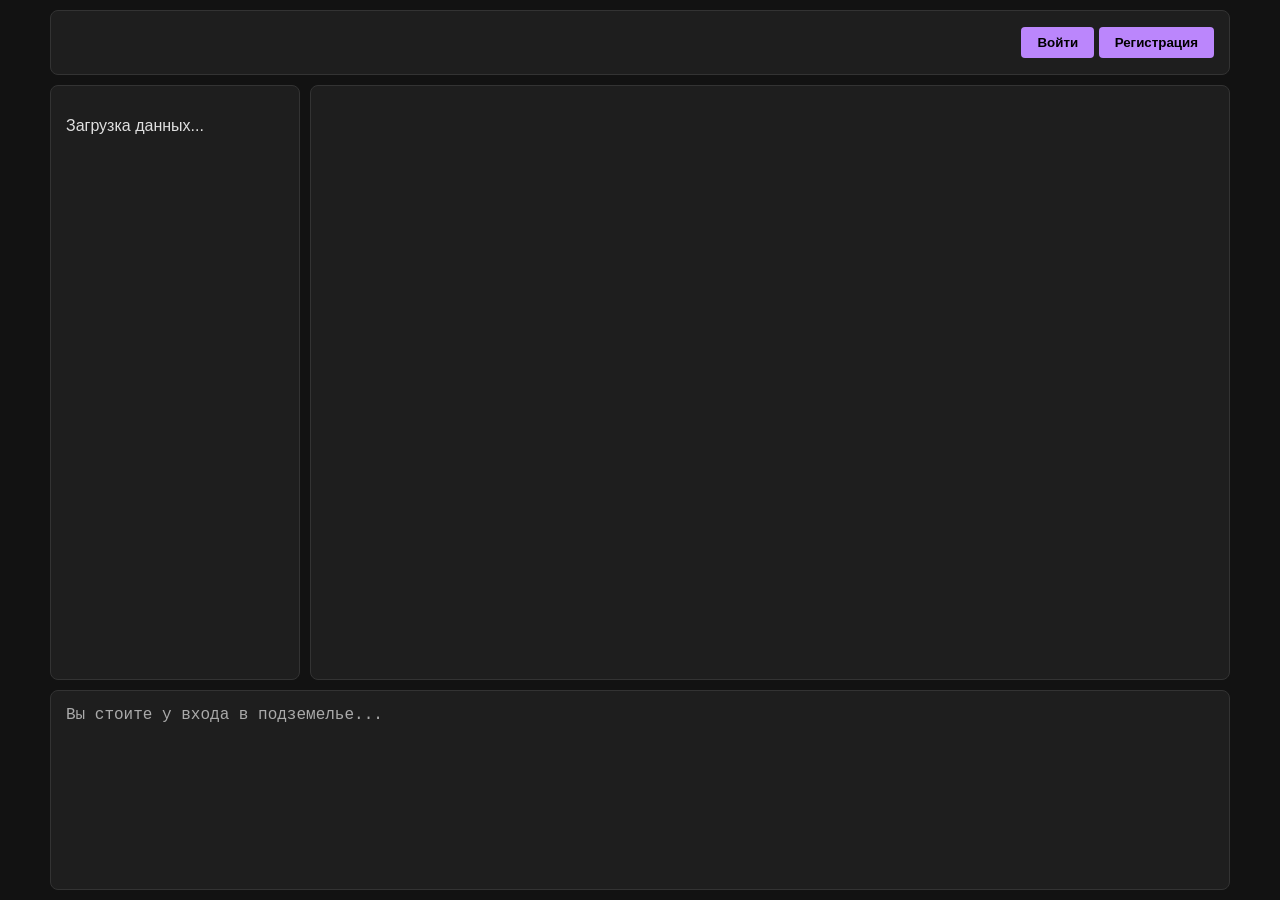
==== static/index.html @ 7369b604 "uprade move button style" ====
<!DOCTYPE html>
<html lang="ru">
<head>
    <meta charset="UTF-8">
    <meta name="viewport" content="width=device-width, initial-scale=1.0">
    <title>Dungeon Crawler - RPG</title>
    <link rel="stylesheet" href="/static/style.css">
</head>
<body>

    <div class="game-container">
        
        <header class="top-bar panel">
            <div id="guestBlock">
                <button id="btnLogin">Войти</button>
                <button id="btnRegister">Регистрация</button>
            </div>

            <div id="userBlock" style="display: none; align-items: center; gap: 15px; width: 100%;">
                <span id="playerName" style="font-weight: bold; color: var(--accent-color);">Имя игрока</span>
                <button id="btnLogout" style="background-color: #ff5555; color: white; margin-left: auto;">Выйти</button>
            </div>
        </header>

        <aside class="stats-panel panel">
            <div id="statsContent">
                <p>Загрузка данных...</p>
            </div>
        </aside>

        <main class="map-area panel">
    
    <div class="map-interface">
        
        
        <div id="navigationBlock">
            
            
        </div>
        <div id="movementControls" class="movement-grid"></div>

        <div id="battleInterface" style="display: none;">
            <div class="battle-arena">
                <div class="monster-card">
                    <h2 id="monsterName">Чудовище</h2>
                    <div class="hp-bar-container">
                        <div id="monsterHpBar" class="hp-bar-fill"></div>
                    </div>
                    <p id="monsterHpText">HP: ??/??</p>
                </div>
                <div class="battle-actions">
                    <button onclick="sendAttack()" class="attack-btn">Ударить мечом</button>
                    <div id="spellsActions" class="spells-grid"></div>
                </div>
            </div>
        </div>
    </div>

    <div id="restInterface" style="display: none; background: #1e2a1e; padding: 15px; border: 1px solid #4caf50; border-radius: 5px; text-align: center; margin: 10px 0;">
        <h3 style="color: #4caf50;">🏕️ Безопасное место</h3>
        <p>Вы можете отдохнуть или продолжить путь.</p>
        
        <div style="display: flex; justify-content: center; gap: 10px;">
            <button onclick="sendRest()" style="background: #4caf50; color: white; padding: 10px; cursor: pointer; border: none; border-radius: 4px;">
                Отдохнуть (1 🪙)
            </button>
            
            <button onclick="continueJourney()" style="background: #555; color: white; padding: 10px; cursor: pointer; border: none; border-radius: 4px;">
                Идти дальше
            </button>
        </div>
    </div>

<div id="shopInterface" style="display: none; background: #2c2c3d; padding: 15px; border: 2px solid #ffd700; border-radius: 8px; margin: 10px 0;">
    <h3 style="color: #ffd700; margin-top: 0;">💰 Странствующий торговец</h3>
    <p>Ваше золото: <span id="shopHeroGold">0</span> 🪙</p>
    
    <div id="shopItemsContainer" style="display: flex; gap: 10px; justify-content: center; margin-bottom: 15px; flex-wrap: wrap;">
        </div>

    <button onclick="continueJourneyFromShop()" style="background: #555; color: white; padding: 8px 15px; cursor: pointer; border: none; border-radius: 4px;">
        Уйти из магазина
    </button>
</div>


<div id="eventInterface" style="display: none; background: #2b1d3d; padding: 20px; border: 2px solid #9c27b0; border-radius: 8px; margin: 10px 0; text-align: center;">
    <h3 id="eventName" style="color: #e040fb; margin-top: 0;">???</h3>
    <p id="eventDescription" style="font-style: italic; color: #ddd; margin-bottom: 20px;">Описание события...</p>
    
    <div id="eventChoicesContainer" style="display: flex; flex-direction: column; gap: 10px; align-items: center;">
    </div>
</div>



</main>



        <section class="log-panel panel">
            
            <div id="logContent" class="log-content">
                <div class="log-entry">Вы стоите у входа в подземелье...</div>
            </div>
        </section>

        

    </div> <div id="modalAuth" class="modal">
        <div class="modal-content">
            <span class="close">&times;</span>
            <h2 id="modalTitle">Вход</h2>
            <div id="authMessage" style="margin-bottom: 15px; font-size: 0.9rem; display: none; padding: 10px; border-radius: 4px;"></div>
            <div class="form-group">
                <label>Имя пользователя</label>
                <input type="text" id="authUsername" placeholder="Введите ник...">
            </div>
            <div class="form-group">
                <label>Пароль</label>
                <input type="password" id="authPassword" placeholder="Введите пароль...">
            </div>
            <button id="btnSubmitAuth" style="width: 100%; margin-top: 10px;">Подтвердить</button>
        </div>
    </div>

    <div id="modalCreateHero" class="modal">
        <div class="modal-content">
            <h2>Создать героя</h2>
            <div class="form-group">
                <label>Имя героя</label>
                <input type="text" id="newHeroName" placeholder="Как назовем легенду?">
            </div>
            <button id="btnConfirmCreate" style="width: 100%;">Войти в подземелье</button>
        </div>
    </div>

    <div id="modalUpgrade" class="modal">
        <div class="modal-content" style="width: 350px;">
            <span class="close" onclick="document.getElementById('modalUpgrade').style.display='none'">&times;</span>
            <h2>Прокачка героя</h2>
            <p>Свободных очков: <b id="availablePoints" style="color: var(--accent-color);">0</b></p>
            <div id="upgradeList"></div>
            <div id="upgradeMessage" style="margin-top: 10px; font-size: 0.8rem; display: none; padding: 5px; border-radius: 4px;"></div>
        </div>
    </div>

    <div id="modalLoot" class="modal">
        <div class="modal-content">
            <h2>Победа!</h2>
            <div id="lootResult"></div>
            <button onclick="closeLootModal()" style="width: 100%; margin-top: 10px;">Продолжить путь</button>
        </div>
    </div>

    <script src="static/game.js"></script>

<div id="modalPickLoot" class="modal">
        <div class="modal-content">
            <h2>Эпическая добыча!</h2>
            <p>Выберите одну из наград:</p>
            <div id="pendingLootContainer" style="display: flex; gap: 10px; flex-wrap: wrap; margin-top: 15px;">
                </div>
        </div>
</div>




</body>
</html>
---- static/style.css ----
/* Базовые настройки и темная тема */
        :root {
            --bg-color: #121212;
            --panel-bg: #1e1e1e;
            --border-color: #333;
            --text-color: #e0e0e0;
            --accent-color: #bb86fc;
        }

        body, html {
            margin: 0;
            padding: 0;
            height: 100%;
            background-color: var(--bg-color);
            color: var(--text-color);
            font-family: 'Segoe UI', Tahoma, Geneva, Verdana, sans-serif;
        }

        /* Главный контейнер игры */
        .game-container {
            /* Ограничение ширины до 1200px и центрирование */
            max-width: 1200px;
            margin: 0 auto;
            height: 100vh;
            
            /* CSS Grid макет */
            display: grid;
            grid-template-columns: 250px 1fr; /* Левая колонка 250px, правая занимает остаток */
            grid-template-rows: 65px 1fr 200px; /* Шапка, Центр, Подвал (Лог) */
            gap: 10px;
            padding: 10px;
            box-sizing: border-box;
        }

        /* Общие стили для всех панелей */
        .panel {
            background-color: var(--panel-bg);
            border: 1px solid var(--border-color);
            border-radius: 8px;
            padding: 15px;
            overflow-y: auto; /* Скролл, если контент не влезает */
        }

        /* 1. Верхняя панель (Авторизация слева) */
        .top-bar {
            grid-column: 1 / -1; /* Растягиваем на всю ширину сетки */
            display: flex;
            align-items: center;
            justify-content: flex-end; /* Прижимаем кнопки влево */
            gap: 10px;
        }

        button {
            background-color: var(--accent-color);
            color: #000;
            border: none;
            padding: 8px 16px;
            border-radius: 4px;
            cursor: pointer;
            font-weight: bold;
            transition: opacity 0.2s;
        }

        button:hover {
            opacity: 0.8;
        }

        /* 2. Левая панель (Статы) */
        .stats-panel {
            grid-column: 1 / 2;
        }

        .stat-line {
            display: flex;
            justify-content: space-between;
            margin-bottom: 8px;
            border-bottom: 1px dashed var(--border-color);
        }

        .map-interface {
            display: flex;
            flex-direction: column;
            align-items: center;
            width: 100%;
        }

        .location-header {
            font-size: 1.2rem;
            color: #888;
            margin-bottom: 20px;
            font-style: italic;
        }

        .visual-effect {
            height: 150px;
            display: flex;
            align-items: center;
            color: #444;
            text-shadow: 0 0 10px #000;
        }

        .movement-grid {
            display: grid !important; 
            grid-template-columns: 1fr 1fr 1fr; /* Три равные колонки */
            grid-template-rows: 100%;          /* Одна строка на всю доступную высоту */
            gap: 15px;
            width: 100%;
            height: 100%;          /* Занимает ровно 100% от высоты .map-area */
            box-sizing: border-box;
        }

        .move-btn {
            width: 100%;
            height: 100%;
            display: flex;
            flex-direction: column;
            justify-content: center;
            align-items: center;
            background: #222;
            border: 1px solid #444;
            border-radius: 12px;
            color: #eee;
            padding: 20px;
            cursor: pointer;
            transition: all 0.2s ease;
        }

        .move-btn:hover {
            background: #333;
            border-color: #00ff00; /* Подсветка при наведении */
            transform: translateY(-2px);
        }

        .empty-slot {
            width: 100%;
            height: 100%;
            background: rgba(255, 255, 255, 0.03); /* Едва заметный контур */
            border: 1px dashed #333;
            border-radius: 12px;
        }

        /* Иконки направлений */
        .direction-icon {
            font-size: 2rem;
            margin-bottom: 5px;
        }


        .move-btn .direction {
            font-size: 0.8rem;
            color: #777;
        }

        .move-btn .room-type {
            font-size: 1.1rem;
            font-weight: bold;
        }

        /* 3. Карта (Центр) */
        .map-area.panel {
            width: 100%;
            min-height: 300px; /* Дадим минимальную высоту, чтобы не схлопывалось */
            display: flex;
            padding: 10px;
            box-sizing: border-box; /* Чтобы padding не ломал ширину */
        }

        .upgrade-row {
            display: flex;
            justify-content: space-between;
            align-items: center;
            padding: 10px 0;
            border-bottom: 1px solid #333;
        }

        .btn-plus {
            background-color: #4CAF50;
            color: white;
            border: none;
            border-radius: 4px;
            width: 30px;
            height: 30px;
            cursor: pointer;
            font-weight: bold;
        }

        .btn-plus:disabled {
            background-color: #444;
            cursor: not-allowed;
        }

        .items-container {
            display: flex;
            flex-wrap: wrap;
            gap: 5px;
        }

        .item-tag {
            background: #333;
            padding: 2px 6px;
            border-radius: 4px;
            font-size: 0.85rem;
            cursor: default; /* Меняет курсор на вопросик при наведении */
            border: 1px solid #555;
        }

        /* Подсветка редкости */
        .rarity-base { border-color: #aaa; }
        .rarity-rare { border-color: #55ff55; color: #55ff55; }
        .rarity-epic { border-color: #bb86fc; color: #bb86fc; }
        .rarity-boss { border-color: #ff5555; color: #ff5555; }



        /* 4. Лог (Низ) */
        .log-panel {
            grid-column: 1 / -1; /* Растягиваем на всю ширину */
            font-family: 'Courier New', Courier, monospace;
        }

        .log-entry {
            margin-bottom: 5px;
            color: #aaa;
        }
        .log-entry.new {
            color: #fff;
        }

        /* --- АДАПТИВНОСТЬ ДЛЯ МОБИЛОК --- */
        @media (max-width: 768px) {
            .game-container {
                /* Перестраиваем в одну колонку */
                grid-template-columns: 1fr;
                /* Шапка (60px), Карта (40vh), Статы (auto), Лог (остаток) */
                grid-template-rows: 60px 40vh auto 1fr; 
                height: 100vh;
            }

            /* Переназначаем позиции в сетке */
            .top-bar { grid-column: 1; grid-row: 1; }
            .map-area { grid-column: 1; grid-row: 2; }
            .stats-panel { grid-column: 1; grid-row: 3; }
            .log-panel { grid-column: 1; grid-row: 4; }
        }

        /* Стили для модального окна */
        .modal {
            display: none; /* Скрыто по умолчанию */
            position: fixed;
            z-index: 1000;
            left: 0;
            top: 0;
            width: 100%;
            height: 100%;
            background-color: rgba(0,0,0,0.8); /* Затемнение */
            backdrop-filter: blur(5px); /* Размытие фона */
        }

        .modal-content {
            background-color: var(--panel-bg);
            margin: 15% auto;
            padding: 25px;
            border: 1px solid var(--accent-color);
            border-radius: 12px;
            width: 300px;
            box-shadow: 0 0 20px rgba(187, 134, 252, 0.2);
        }

        .close {
            color: #aaa;
            float: right;
            font-size: 28px;
            font-weight: bold;
            cursor: pointer;
        }

        .form-group {
            margin-bottom: 15px;
        }

        .form-group label {
            display: block;
            margin-bottom: 5px;
            font-size: 0.9rem;
            color: var(--accent-color);
        }

        .form-group input {
            width: 100%;
            padding: 8px;
            background: #2a2a2a;
            border: 1px solid var(--border-color);
            border-radius: 4px;
            color: white;
            box-sizing: border-box;
        }

.battle-arena {
    display: flex;
    flex-direction: column;
    align-items: center;
    gap: 20px;
}

.monster-card {
    background: rgba(255, 0, 0, 0.1);
    border: 2px solid #ff5555;
    padding: 20px;
    border-radius: 10px;
    text-align: center;
    width: 80%;
}

.hp-bar-container {
    background: #444;
    height: 20px;
    width: 100%;
    border-radius: 10px;
    overflow: hidden;
    margin: 10px 0;
}

.hp-bar-fill {
    background: #ff5555;
    height: 100%;
    transition: width 0.3s ease;
}

.battle-actions {
    display: flex;
    flex-direction: column;
    gap: 10px;
    width: 100%;
}

.attack-btn {
    background: #aa0000;
    color: white;
    padding: 15px;
    font-size: 1.2rem;
}

.spells-grid {
    display: grid;
    grid-template-columns: 1fr 1fr;
    gap: 10px;
}

.spell-btn {
    background: #0000aa;
    font-size: 0.9rem;
    padding: 10px;
}

.spell-btn {
    background: #3434eb;
    color: white;
    border: 1px solid #4a4aeb;
    padding: 8px;
    border-radius: 4px;
    cursor: pointer;
    display: flex;
    flex-direction: column;
    align-items: center;
}

.spell-btn:disabled {
    background: #222;
    border-color: #444;
    color: #666;
    cursor: not-allowed;
}

.spell-cost {
    font-size: 0.7rem;
    opacity: 0.8;
}
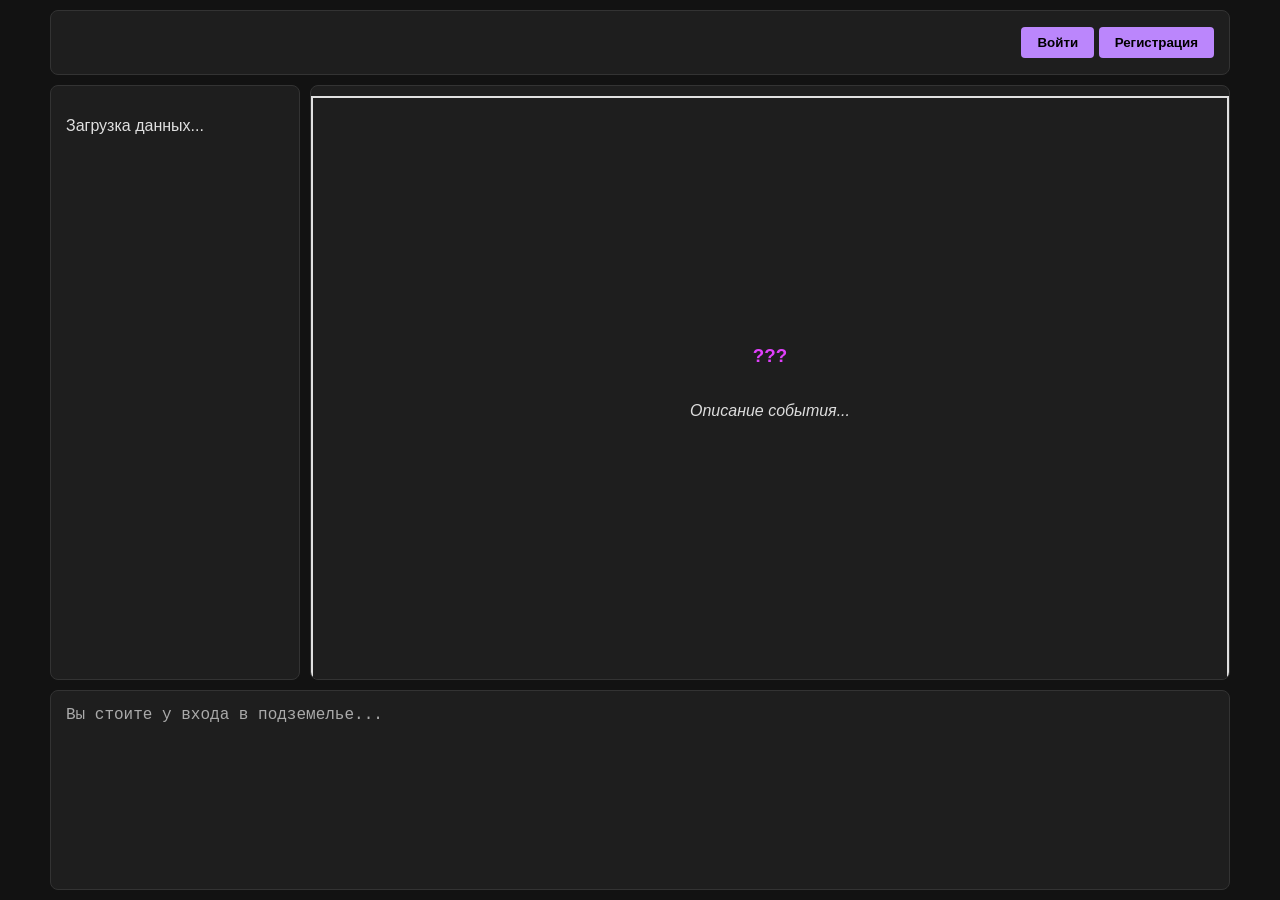
==== commit 430f7f11: "fix event UI and fix cast magic back and front" ====
--- a/static/index.html
+++ b/static/index.html
@@ -39,7 +39,7 @@
         </div>
         <div id="movementControls" class="movement-grid"></div>
 
-        <div id="battleInterface" style="display: none;">
+        <div id="battleInterface" class="event-overlay"  style="display: none;">
             <div class="battle-arena">
                 <div class="monster-card">
                     <h2 id="monsterName">Чудовище</h2>
@@ -56,7 +56,7 @@
         </div>
     </div>
 
-    <div id="restInterface" style="display: none; background: #1e2a1e; padding: 15px; border: 1px solid #4caf50; border-radius: 5px; text-align: center; margin: 10px 0;">
+    <div id="restInterface" class="event-overlay" style="display: none;  padding: 15px;  text-align: center; margin: 10px 0;">
         <h3 style="color: #4caf50;">🏕️ Безопасное место</h3>
         <p>Вы можете отдохнуть или продолжить путь.</p>
         
@@ -71,20 +71,20 @@
         </div>
     </div>
 
-<div id="shopInterface" style="display: none; background: #2c2c3d; padding: 15px; border: 2px solid #ffd700; border-radius: 8px; margin: 10px 0;">
-    <h3 style="color: #ffd700; margin-top: 0;">💰 Странствующий торговец</h3>
+<div id="shopInterface" class="event-overlay" style="display: none;  padding: 15px;">
+    <h2 style="color: #ffd700; margin-top: 0;">💰 Странствующий торговец</h2>
     <p>Ваше золото: <span id="shopHeroGold">0</span> 🪙</p>
     
-    <div id="shopItemsContainer" style="display: flex; gap: 10px; justify-content: center; margin-bottom: 15px; flex-wrap: wrap;">
+    <div id="shopItemsContainer" style="display: flex;  gap: 10px; justify-content: center; margin-bottom: 15px; flex-wrap: wrap;">
         </div>
 
-    <button onclick="continueJourneyFromShop()" style="background: #555; color: white; padding: 8px 15px; cursor: pointer; border: none; border-radius: 4px;">
+    <button onclick="continueJourneyFromShop()" style=" margin-top : 24px; background: #555; color: white; padding: 16px 15px; cursor: pointer; border: none; border-radius: 4px;">
         Уйти из магазина
     </button>
 </div>
 
 
-<div id="eventInterface" style="display: none; background: #2b1d3d; padding: 20px; border: 2px solid #9c27b0; border-radius: 8px; margin: 10px 0; text-align: center;">
+<div id="eventInterface" class="event-overlay" style="display: flex;   padding: 20px; border: 2px solid ; margin: 10px 0; text-align: center;">
     <h3 id="eventName" style="color: #e040fb; margin-top: 0;">???</h3>
     <p id="eventDescription" style="font-style: italic; color: #ddd; margin-bottom: 20px;">Описание события...</p>
     
--- a/static/style.css
+++ b/static/style.css
@@ -82,6 +82,8 @@
             flex-direction: column;
             align-items: center;
             width: 100%;
+            position: relative; /* ВАЖНО: чтобы абсолютные окна не улетали */
+            min-height: 400px;  /* Высота, которую будут занимать окна ивентов */
         }
 
         .location-header {
@@ -100,14 +102,13 @@
         }
 
         .movement-grid {
-            display: grid !important; 
-            grid-template-columns: 1fr 1fr 1fr; /* Три равные колонки */
-            grid-template-rows: 100%;          /* Одна строка на всю доступную высоту */
-            gap: 15px;
-            width: 100%;
-            height: 100%;          /* Занимает ровно 100% от высоты .map-area */
-            box-sizing: border-box;
-        }
+                display: grid !important; 
+                grid-template-columns: 1fr 1fr 1fr;
+                gap: 15px;
+                width: 100%;
+                height: 100%;
+                z-index: 1; /* Ниже ивентов */
+            }
 
         .move-btn {
             width: 100%;
@@ -374,4 +375,37 @@
 .spell-cost {
     font-size: 0.7rem;
     opacity: 0.8;
+}
+
+.event-overlay {
+    position: absolute;
+    top: 0;
+    left: 0;
+    width: 100%;
+    height: 100%;
+    z-index: 10;
+    background-color: var(--panel-bg);
+    box-sizing: border-box; /* Чтобы padding не увеличивал ширину */
+    display: none; /* По умолчанию скрыто, JS включит */
+
+    padding: 30px; /* Большой отступ от краев панели */
+    display: none;
+    
+    /* Центрируем содержимое внутри окна ивента */
+    flex-direction: column;
+    justify-content: center; 
+    align-items: center;
+    overflow-y: auto; /* Если контента много, будет скролл только внутри окна */
+}
+
+
+#battleInterface, #restInterface, #shopInterface, #eventInterface {
+    /* Эти ID теперь будут вести себя как оверлеи при появлении */
+    display: none; 
+}
+
+.map-area.panel {
+    position: relative; /* Окна будут позиционироваться относительно этой панели */
+    padding: 10;        /* Убираем внутренний отступ, чтобы окно прилегало к краям */
+    overflow: hidden;  /* Чтобы ничего не вылетало за границы */
 }
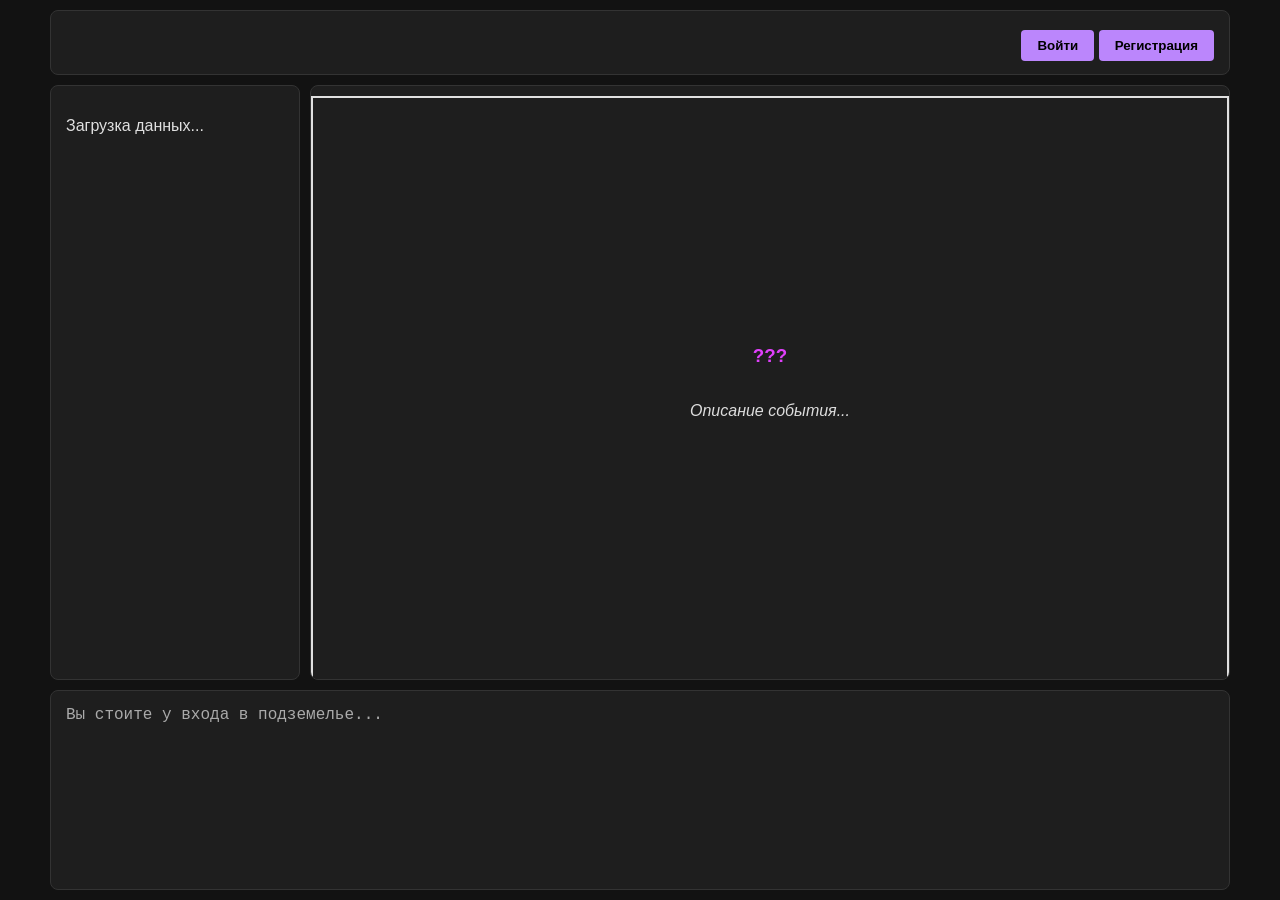
==== commit f4adaa91: "add progress bar and level position" ====
--- a/static/index.html
+++ b/static/index.html
@@ -10,15 +10,28 @@
 
     <div class="game-container">
         
-        <header class="top-bar panel">
+        <header class="top-bar panel" style="position: relative; padding-bottom: 10px;">
             <div id="guestBlock">
                 <button id="btnLogin">Войти</button>
                 <button id="btnRegister">Регистрация</button>
             </div>
 
             <div id="userBlock" style="display: none; align-items: center; gap: 15px; width: 100%;">
-                <span id="playerName" style="font-weight: bold; color: var(--accent-color);">Имя игрока</span>
+                <span id="playerName" style="font-weight: bold; color: var(--accent-color); min-width: 100px;">Имя игрока</span>
+                
+                <div id="dungeonInfo" style="flex: 1; text-align: center; font-family: 'Courier New', monospace;">
+                    <span style="color: #888;">ЭТАЖ</span> 
+                    <span id="displayFloor" style="color: #fff; font-weight: bold;">0</span>
+                    <span style="margin: 0 10px; color: #444;">•</span>
+                    <span style="color: #888;">КОМНАТА</span> 
+                    <span id="displayRoom" style="color: var(--accent-color); font-weight: bold;">0</span>
+                </div>
+
                 <button id="btnLogout" style="background-color: #ff5555; color: white; margin-left: auto;">Выйти</button>
+            </div>
+
+            <div id="progressContainer" style="display: none; position: absolute; bottom: 0; left: 0; width: 100%; height: 4px; background: rgba(0,0,0,0.3);">
+                <div id="floorProgressBar" style="width: 0%; height: 100%; background-color: var(--accent-color); transition: width 0.5s ease-in-out; box-shadow: 0 0 10px var(--accent-color);"></div>
             </div>
         </header>
 
@@ -92,6 +105,17 @@
     </div>
 </div>
 
+<div id="modalDeath" class="modal" style="display: none; background: rgba(0,0,0,0.9);">
+    <div class="modal-content death-theme">
+        <h1 style="color: #ff0000; font-family: 'Georgia', serif; font-size: 3em;">ПОКОЙСЯ С МИРОМ</h1>
+        <hr>
+        <p id="deathMessage" style="font-size: 1.2em; margin: 20px 0;"></p>
+        <p>Ваше приключение закончилось. Герой был удален из летописей.</p>
+        <button onclick="location.reload()" style="padding: 15px 30px; cursor: pointer; background: #333; color: white; border: 1px solid #777;">
+            Начать новую историю
+        </button>
+    </div>
+</div>
 
 
 </main>
@@ -153,6 +177,9 @@
         </div>
     </div>
 
+
+ 
+
     <script src="static/game.js"></script>
 
 <div id="modalPickLoot" class="modal">
@@ -168,4 +195,7 @@
 
 
 </body>
+
+
+
 </html>
--- a/static/style.css
+++ b/static/style.css
@@ -408,4 +408,12 @@
     position: relative; /* Окна будут позиционироваться относительно этой панели */
     padding: 10;        /* Убираем внутренний отступ, чтобы окно прилегало к краям */
     overflow: hidden;  /* Чтобы ничего не вылетало за границы */
+}
+
+.death-theme {
+    border: 2px solid #551a1a;
+    background-color: #1a1a1a;
+    color: #ccc;
+    text-align: center;
+    box-shadow: 0 0 50px rgba(255, 0, 0, 0.2);
 }
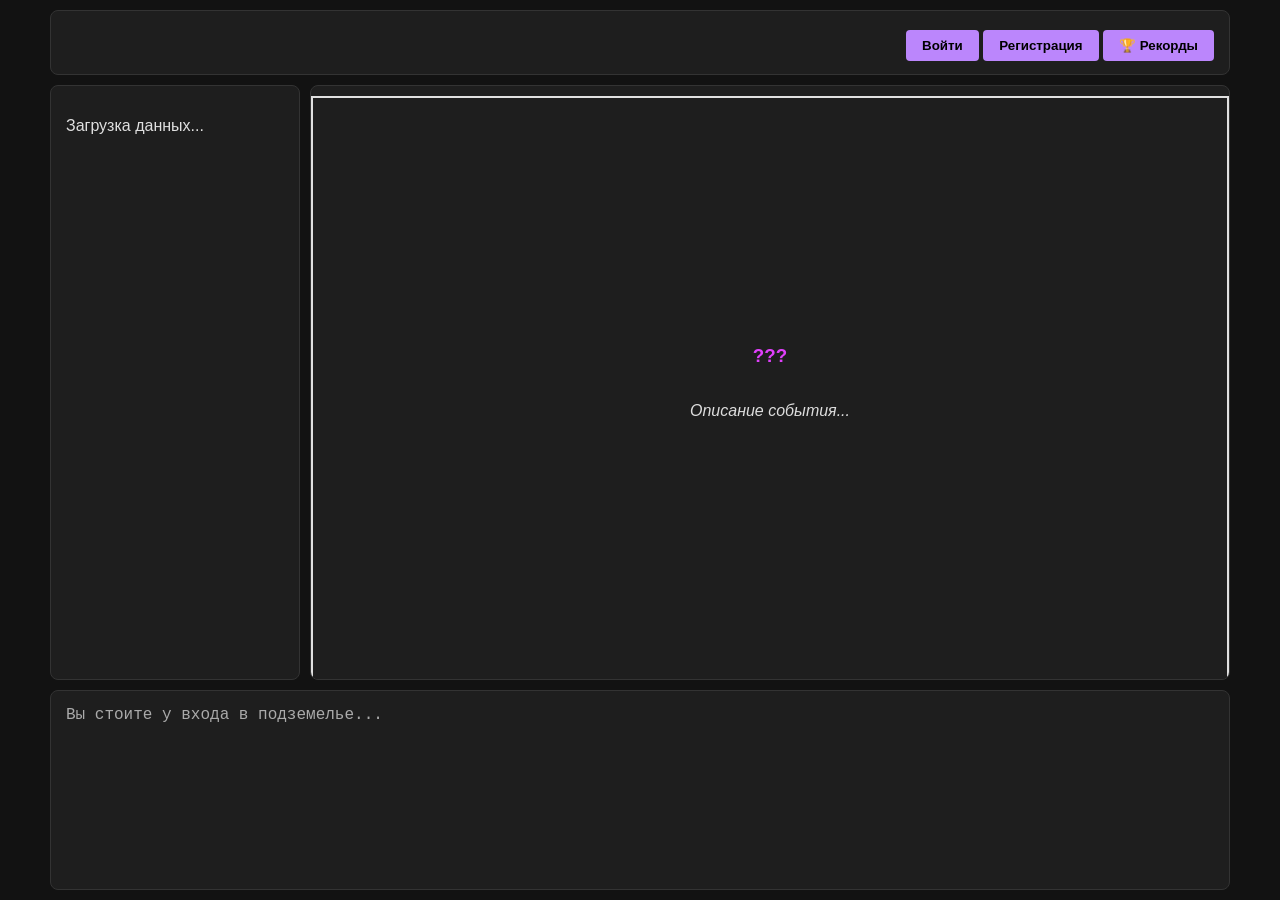
==== commit 5a56d245: "add hightscore" ====
--- a/static/index.html
+++ b/static/index.html
@@ -14,6 +14,7 @@
             <div id="guestBlock">
                 <button id="btnLogin">Войти</button>
                 <button id="btnRegister">Регистрация</button>
+                <button id="btnHighScoresGuest" onclick="showHighScores()">🏆 Рекорды</button>
             </div>
 
             <div id="userBlock" style="display: none; align-items: center; gap: 15px; width: 100%;">
@@ -27,7 +28,8 @@
                     <span id="displayRoom" style="color: var(--accent-color); font-weight: bold;">0</span>
                 </div>
 
-                <button id="btnLogout" style="background-color: #ff5555; color: white; margin-left: auto;">Выйти</button>
+                <button id="btnHighScoresUser" onclick="showHighScores()" style="margin-left: auto;">🏆</button>
+                <button id="btnLogout" style="background-color: #ff5555; color: white;">Выйти</button>
             </div>
 
             <div id="progressContainer" style="display: none; position: absolute; bottom: 0; left: 0; width: 100%; height: 4px; background: rgba(0,0,0,0.3);">
@@ -75,7 +77,7 @@
         
         <div style="display: flex; justify-content: center; gap: 10px;">
             <button onclick="sendRest()" style="background: #4caf50; color: white; padding: 10px; cursor: pointer; border: none; border-radius: 4px;">
-                Отдохнуть (1 🪙)
+                Отдохнуть (5 🪙)
             </button>
             
             <button onclick="continueJourney()" style="background: #555; color: white; padding: 10px; cursor: pointer; border: none; border-radius: 4px;">
@@ -105,15 +107,31 @@
     </div>
 </div>
 
-<div id="modalDeath" class="modal" style="display: none; background: rgba(0,0,0,0.9);">
+        <div id="modalDeath" class="modal" style="display: none; background: rgba(0,0,0,0.9);">
     <div class="modal-content death-theme">
         <h1 style="color: #ff0000; font-family: 'Georgia', serif; font-size: 3em;">ПОКОЙСЯ С МИРОМ</h1>
         <hr>
         <p id="deathMessage" style="font-size: 1.2em; margin: 20px 0;"></p>
         <p>Ваше приключение закончилось. Герой был удален из летописей.</p>
-        <button onclick="location.reload()" style="padding: 15px 30px; cursor: pointer; background: #333; color: white; border: 1px solid #777;">
-            Начать новую историю
-        </button>
+        <div style="display: flex; gap: 10px; justify-content: center;">
+            <button onclick="location.reload()" style="padding: 15px 30px; cursor: pointer; background: #333; color: white; border: 1px solid #777;">
+                Начать новую историю
+            </button>
+            <button onclick="showHighScores()" style="padding: 15px 30px; cursor: pointer; background: var(--accent-color); color: white; border: none;">
+                Таблица рекордов
+            </button>
+        </div>
+    </div>
+</div>
+
+<div id="modalHighScores" class="modal">
+    <div class="modal-content" style="width: 80%; max-width: 800px; background: #1a1a1a; color: #eee; border: 1px solid var(--accent-color);">
+        <span class="close" onclick="document.getElementById('modalHighScores').style.display='none'">&times;</span>
+        <h2 style="color: var(--accent-color); text-align: center;">🏆 ЗАЛ СЛАВЫ 🏆</h2>
+        <div id="highScoresList" style="margin-top: 15px; overflow-x: auto;">
+            <p style="text-align: center;">Загрузка легенд...</p>
+        </div>
+        <button onclick="document.getElementById('modalHighScores').style.display='none'" style="width: 100%; margin-top: 20px; background: #333; color: #fff;">Закрыть</button>
     </div>
 </div>
 
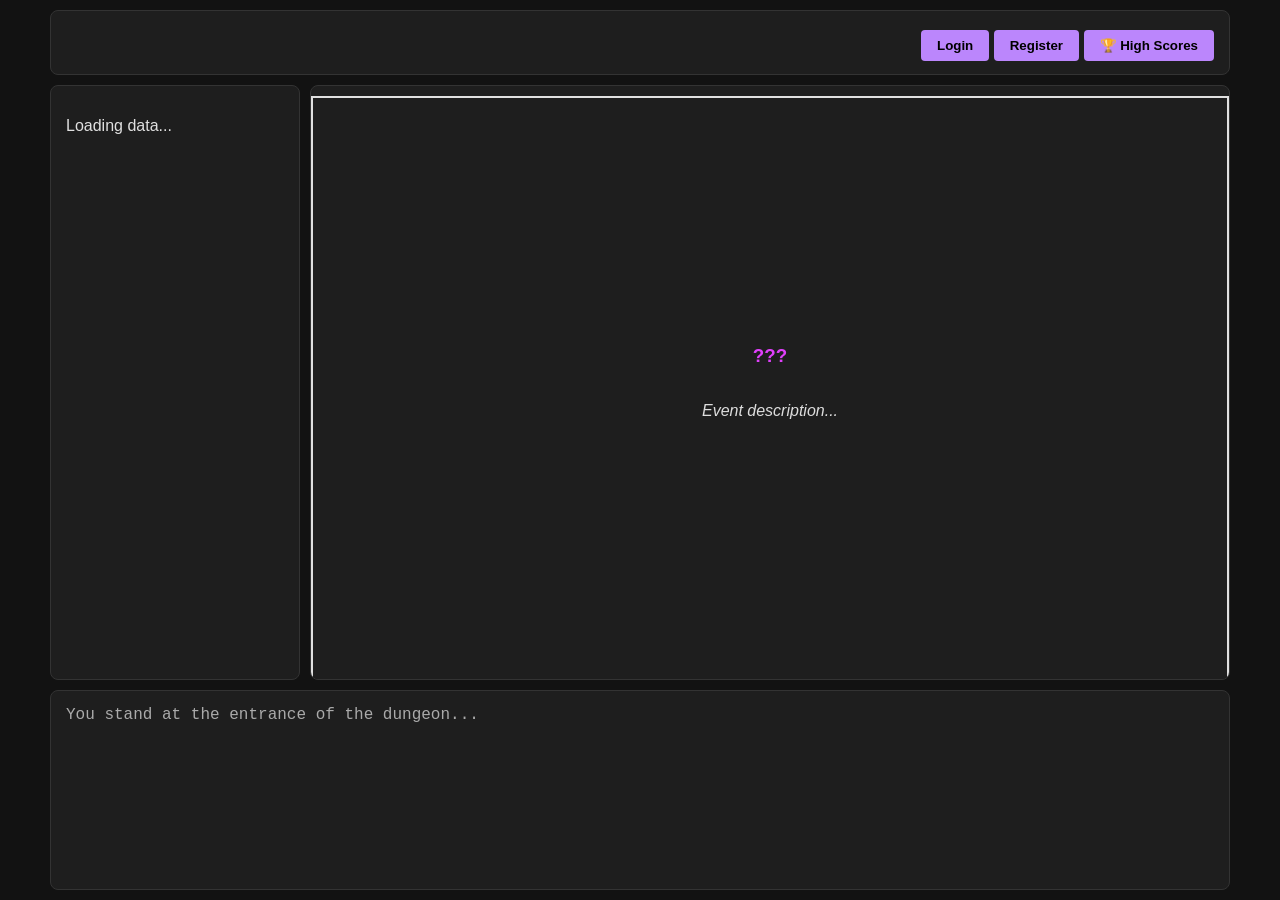
==== commit 167d0ab0: "add comments" ====
--- a/static/index.html
+++ b/static/index.html
@@ -1,5 +1,5 @@
 <!DOCTYPE html>
-<html lang="ru">
+<html lang="en">
 <head>
     <meta charset="UTF-8">
     <meta name="viewport" content="width=device-width, initial-scale=1.0">
@@ -12,24 +12,24 @@
         
         <header class="top-bar panel" style="position: relative; padding-bottom: 10px;">
             <div id="guestBlock">
-                <button id="btnLogin">Войти</button>
-                <button id="btnRegister">Регистрация</button>
-                <button id="btnHighScoresGuest" onclick="showHighScores()">🏆 Рекорды</button>
+                <button id="btnLogin">Login</button>
+                <button id="btnRegister">Register</button>
+                <button id="btnHighScoresGuest" onclick="showHighScores()">🏆 High Scores</button>
             </div>
 
             <div id="userBlock" style="display: none; align-items: center; gap: 15px; width: 100%;">
-                <span id="playerName" style="font-weight: bold; color: var(--accent-color); min-width: 100px;">Имя игрока</span>
+                <span id="playerName" style="font-weight: bold; color: var(--accent-color); min-width: 100px;">Player Name</span>
                 
                 <div id="dungeonInfo" style="flex: 1; text-align: center; font-family: 'Courier New', monospace;">
-                    <span style="color: #888;">ЭТАЖ</span> 
+                    <span style="color: #888;">FLOOR</span> 
                     <span id="displayFloor" style="color: #fff; font-weight: bold;">0</span>
                     <span style="margin: 0 10px; color: #444;">•</span>
-                    <span style="color: #888;">КОМНАТА</span> 
+                    <span style="color: #888;">ROOM</span> 
                     <span id="displayRoom" style="color: var(--accent-color); font-weight: bold;">0</span>
                 </div>
 
                 <button id="btnHighScoresUser" onclick="showHighScores()" style="margin-left: auto;">🏆</button>
-                <button id="btnLogout" style="background-color: #ff5555; color: white;">Выйти</button>
+                <button id="btnLogout" style="background-color: #ff5555; color: white;">Logout</button>
             </div>
 
             <div id="progressContainer" style="display: none; position: absolute; bottom: 0; left: 0; width: 100%; height: 4px; background: rgba(0,0,0,0.3);">
@@ -39,7 +39,7 @@
 
         <aside class="stats-panel panel">
             <div id="statsContent">
-                <p>Загрузка данных...</p>
+                <p>Loading data...</p>
             </div>
         </aside>
 
@@ -57,14 +57,14 @@
         <div id="battleInterface" class="event-overlay"  style="display: none;">
             <div class="battle-arena">
                 <div class="monster-card">
-                    <h2 id="monsterName">Чудовище</h2>
+                    <h2 id="monsterName">Monster</h2>
                     <div class="hp-bar-container">
                         <div id="monsterHpBar" class="hp-bar-fill"></div>
                     </div>
                     <p id="monsterHpText">HP: ??/??</p>
                 </div>
                 <div class="battle-actions">
-                    <button onclick="sendAttack()" class="attack-btn">Ударить мечом</button>
+                    <button onclick="sendAttack()" class="attack-btn">Strike with Sword</button>
                     <div id="spellsActions" class="spells-grid"></div>
                 </div>
             </div>
@@ -72,36 +72,36 @@
     </div>
 
     <div id="restInterface" class="event-overlay" style="display: none;  padding: 15px;  text-align: center; margin: 10px 0;">
-        <h3 style="color: #4caf50;">🏕️ Безопасное место</h3>
-        <p>Вы можете отдохнуть или продолжить путь.</p>
+        <h3 style="color: #4caf50;">🏕️ Safe Place</h3>
+        <p>You can rest or continue your journey.</p>
         
         <div style="display: flex; justify-content: center; gap: 10px;">
             <button onclick="sendRest()" style="background: #4caf50; color: white; padding: 10px; cursor: pointer; border: none; border-radius: 4px;">
-                Отдохнуть (5 🪙)
+                Rest (5 🪙)
             </button>
             
             <button onclick="continueJourney()" style="background: #555; color: white; padding: 10px; cursor: pointer; border: none; border-radius: 4px;">
-                Идти дальше
+                Continue
             </button>
         </div>
     </div>
 
 <div id="shopInterface" class="event-overlay" style="display: none;  padding: 15px;">
-    <h2 style="color: #ffd700; margin-top: 0;">💰 Странствующий торговец</h2>
-    <p>Ваше золото: <span id="shopHeroGold">0</span> 🪙</p>
+    <h2 style="color: #ffd700; margin-top: 0;">💰 Wandering Merchant</h2>
+    <p>Your gold: <span id="shopHeroGold">0</span> 🪙</p>
     
     <div id="shopItemsContainer" style="display: flex;  gap: 10px; justify-content: center; margin-bottom: 15px; flex-wrap: wrap;">
         </div>
 
     <button onclick="continueJourneyFromShop()" style=" margin-top : 24px; background: #555; color: white; padding: 16px 15px; cursor: pointer; border: none; border-radius: 4px;">
-        Уйти из магазина
+        Leave Shop
     </button>
 </div>
 
 
 <div id="eventInterface" class="event-overlay" style="display: flex;   padding: 20px; border: 2px solid ; margin: 10px 0; text-align: center;">
     <h3 id="eventName" style="color: #e040fb; margin-top: 0;">???</h3>
-    <p id="eventDescription" style="font-style: italic; color: #ddd; margin-bottom: 20px;">Описание события...</p>
+    <p id="eventDescription" style="font-style: italic; color: #ddd; margin-bottom: 20px;">Event description...</p>
     
     <div id="eventChoicesContainer" style="display: flex; flex-direction: column; gap: 10px; align-items: center;">
     </div>
@@ -109,16 +109,16 @@
 
         <div id="modalDeath" class="modal" style="display: none; background: rgba(0,0,0,0.9);">
     <div class="modal-content death-theme">
-        <h1 style="color: #ff0000; font-family: 'Georgia', serif; font-size: 3em;">ПОКОЙСЯ С МИРОМ</h1>
+        <h1 style="color: #ff0000; font-family: 'Georgia', serif; font-size: 3em;">REST IN PEACE</h1>
         <hr>
         <p id="deathMessage" style="font-size: 1.2em; margin: 20px 0;"></p>
-        <p>Ваше приключение закончилось. Герой был удален из летописей.</p>
+        <p>Your adventure has ended. The hero has been removed from the chronicles.</p>
         <div style="display: flex; gap: 10px; justify-content: center;">
             <button onclick="location.reload()" style="padding: 15px 30px; cursor: pointer; background: #333; color: white; border: 1px solid #777;">
-                Начать новую историю
+                Start New Story
             </button>
             <button onclick="showHighScores()" style="padding: 15px 30px; cursor: pointer; background: var(--accent-color); color: white; border: none;">
-                Таблица рекордов
+                High Scores
             </button>
         </div>
     </div>
@@ -127,11 +127,11 @@
 <div id="modalHighScores" class="modal">
     <div class="modal-content" style="width: 80%; max-width: 800px; background: #1a1a1a; color: #eee; border: 1px solid var(--accent-color);">
         <span class="close" onclick="document.getElementById('modalHighScores').style.display='none'">&times;</span>
-        <h2 style="color: var(--accent-color); text-align: center;">🏆 ЗАЛ СЛАВЫ 🏆</h2>
+        <h2 style="color: var(--accent-color); text-align: center;">🏆 HALL OF FAME 🏆</h2>
         <div id="highScoresList" style="margin-top: 15px; overflow-x: auto;">
-            <p style="text-align: center;">Загрузка легенд...</p>
-        </div>
-        <button onclick="document.getElementById('modalHighScores').style.display='none'" style="width: 100%; margin-top: 20px; background: #333; color: #fff;">Закрыть</button>
+            <p style="text-align: center;">Loading legends...</p>
+        </div>
+        <button onclick="document.getElementById('modalHighScores').style.display='none'" style="width: 100%; margin-top: 20px; background: #333; color: #fff;">Close</button>
     </div>
 </div>
 
@@ -143,45 +143,44 @@
         <section class="log-panel panel">
             
             <div id="logContent" class="log-content">
-                <div class="log-entry">Вы стоите у входа в подземелье...</div>
+                <div class="log-entry">You stand at the entrance of the dungeon...</div>
             </div>
         </section>
-
         
 
     </div> <div id="modalAuth" class="modal">
         <div class="modal-content">
             <span class="close">&times;</span>
-            <h2 id="modalTitle">Вход</h2>
+            <h2 id="modalTitle">Login</h2>
             <div id="authMessage" style="margin-bottom: 15px; font-size: 0.9rem; display: none; padding: 10px; border-radius: 4px;"></div>
             <div class="form-group">
-                <label>Имя пользователя</label>
-                <input type="text" id="authUsername" placeholder="Введите ник...">
+                <label>Username</label>
+                <input type="text" id="authUsername" placeholder="Enter nickname...">
             </div>
             <div class="form-group">
-                <label>Пароль</label>
-                <input type="password" id="authPassword" placeholder="Введите пароль...">
-            </div>
-            <button id="btnSubmitAuth" style="width: 100%; margin-top: 10px;">Подтвердить</button>
+                <label>Password</label>
+                <input type="password" id="authPassword" placeholder="Enter password...">
+            </div>
+            <button id="btnSubmitAuth" style="width: 100%; margin-top: 10px;">Confirm</button>
         </div>
     </div>
 
     <div id="modalCreateHero" class="modal">
         <div class="modal-content">
-            <h2>Создать героя</h2>
+            <h2>Create Hero</h2>
             <div class="form-group">
-                <label>Имя героя</label>
-                <input type="text" id="newHeroName" placeholder="Как назовем легенду?">
-            </div>
-            <button id="btnConfirmCreate" style="width: 100%;">Войти в подземелье</button>
+                <label>Hero Name</label>
+                <input type="text" id="newHeroName" placeholder="What shall we call the legend?">
+            </div>
+            <button id="btnConfirmCreate" style="width: 100%;">Enter Dungeon</button>
         </div>
     </div>
 
     <div id="modalUpgrade" class="modal">
         <div class="modal-content" style="width: 350px;">
             <span class="close" onclick="document.getElementById('modalUpgrade').style.display='none'">&times;</span>
-            <h2>Прокачка героя</h2>
-            <p>Свободных очков: <b id="availablePoints" style="color: var(--accent-color);">0</b></p>
+            <h2>Hero Upgrade</h2>
+            <p>Available points: <b id="availablePoints" style="color: var(--accent-color);">0</b></p>
             <div id="upgradeList"></div>
             <div id="upgradeMessage" style="margin-top: 10px; font-size: 0.8rem; display: none; padding: 5px; border-radius: 4px;"></div>
         </div>
@@ -189,9 +188,9 @@
 
     <div id="modalLoot" class="modal">
         <div class="modal-content">
-            <h2>Победа!</h2>
+            <h2>Victory!</h2>
             <div id="lootResult"></div>
-            <button onclick="closeLootModal()" style="width: 100%; margin-top: 10px;">Продолжить путь</button>
+            <button onclick="closeLootModal()" style="width: 100%; margin-top: 10px;">Continue Journey</button>
         </div>
     </div>
 
@@ -202,8 +201,8 @@
 
 <div id="modalPickLoot" class="modal">
         <div class="modal-content">
-            <h2>Эпическая добыча!</h2>
-            <p>Выберите одну из наград:</p>
+            <h2>Epic Loot!</h2>
+            <p>Choose one of the rewards:</p>
             <div id="pendingLootContainer" style="display: flex; gap: 10px; flex-wrap: wrap; margin-top: 15px;">
                 </div>
         </div>
